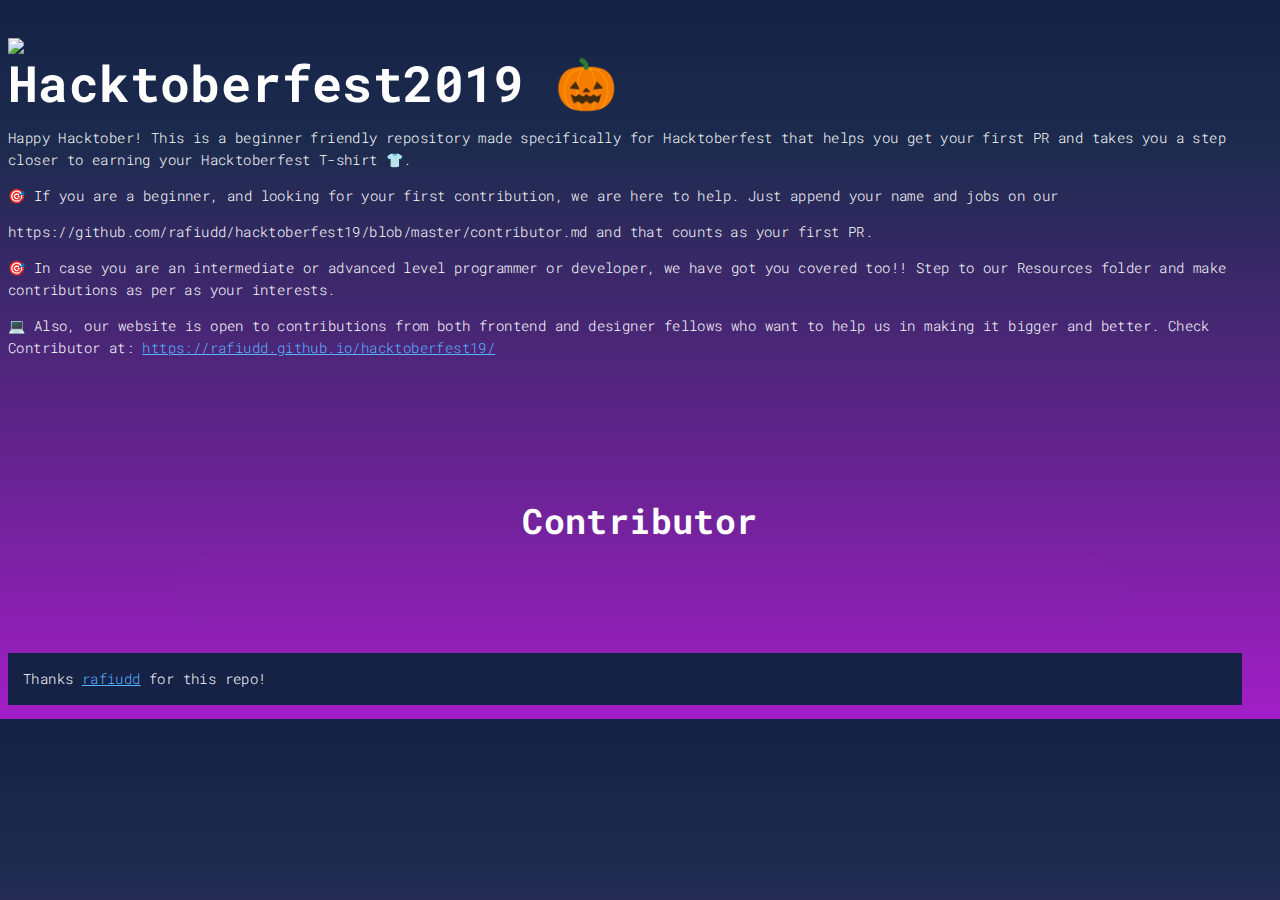
==== index.html @ 73d155b0 "Merge pull request #71 from aditya2000/newbranch" ====
<!DOCTYPE html>
<html>
  <head>
    <meta charset="utf-8" />
    <link
      href="https://fonts.googleapis.com/css?family=Roboto&display=swap"
      rel="stylesheet"
    />
    <link href="https://fonts.googleapis.com/css?family=Roboto+Mono&display=swap" rel="stylesheet">
    <title>HACKTOBERFEST</title>

    <style media="screen">
      body {
        font-family: 'Helvetica Neue', Helvetica, Arial, sans-serif;
        color: white;
        font-size: 14px;
        font-weight: 300;
        line-height: 22px;
        letter-spacing: 0.4px;
        padding-top: 30px;
        font-family: 'Roboto Mono', monospace;
        background: rgb(21,34,70);
        background: linear-gradient(180deg, rgba(21,34,70,1) 0%, rgba(28,43,77,1) 20%, rgba(161,30,198,1) 100%);
      }

      p {
        margin-right: 30px;
      }
      .card {
        background-color: white;
        border-radius: 30px;
        display: flex;
        box-shadow: 0 1px 2px 0 rgba(0, 0, 0, 0.15);
        margin: 20px;
        position: relative;
        margin-bottom: 50px;
        transition: all 0.2s ease-in-out;
        box-shadow: 10px 10px 100px 0.5px rgba(244, 244, 244, 1);
      }
      .card:hover {
        box-shadow: none;
        margin-bottom: 54px;
      }
      .image img {
        width: 20%;
      }

      .text {
        background: #fff;
        padding: 20px;
        min-height: 200px;
      }

      .text p {
        margin-bottom: 0px;
      }

      .fab {
        width: 60px;
        height: 60px;
        border-radius: 50%;
        position: absolute;
        margin-top: -50px;
        right: 20px;
        box-shadow: 0px 2px 6px rgba(0, 0, 0, 0.3);
        color: #fff;
        font-size: 48px;
        line-height: 48px;
        text-align: center;
        background: #0066a2;
        -webkit-transition: -webkit-transform 0.2s ease-in-out;
        transition: transform 0.2s ease-in-out;
      }

      .fab:hover {
        background: #549d3c;
        cursor: pointer;
        -ms-transform: rotate(90deg);
        -webkit-transform: rotate(90deg);
        transform: rotate(90deg);
      }
      .card {
        width: 80%;
        display: flex;
        margin: 0 auto;
      }

      .link {
        color: #58B4FF;
      }

      .link a {
        text-decoration: none !important;
        color: #fff;
      }

      .names {
        margin-top: -20px;
        padding-left: 20px;
        padding-right: 20px;
        font-family: 'Roboto', sans-serif;
      }
      .names a {
        text-decoration: none;
      }
    </style>
  </head>
  <body>
    <img src="images/65826274-63949180-e29b-11e9-9c46-7740707c1702.png" style="width: 500px; float: left;">
    <h1 style="font-size: 50px">Hacktoberfest2019 🎃</h1>
    <div>
      <p>
          Happy Hacktober! This is a beginner friendly repository made specifically for Hacktoberfest that helps you get your first PR and takes you a step closer to earning your Hacktoberfest T-shirt 👕.
      </p>
      <p>
          🎯 If you are a beginner, and looking for your first contribution, we are here to help. Just append your name and jobs on our
      </p>
      <p>
          https://github.com/rafiudd/hacktoberfest19/blob/master/contributor.md and that counts as your first PR.
      </p>
      <p>
          🎯 In case you are an intermediate or advanced level programmer or developer, we have got you covered too!! Step to our Resources folder and make contributions as per as your interests.
      </p>
      <p>
          💻 Also, our website is open to contributions from both frontend and designer fellows who want to help us in making it bigger and better.
          Check Contributor at: <a class="link" href="https://rafiudd.github.io/hacktoberfest19/">https://rafiudd.github.io/hacktoberfest19/</a>
      </p>
    </div>
    <h3 style="text-align: center;color: white; margin-top: 150px; font-size: 35px">Contributor</h3>

    <div style="margin-top: 50px;" class="container">
      <div class="row">
        <div
          class="col-md-6 col-sm-8 col-xs-12 col-md-offset-3 col-sm-offset-2"
        >
          <div class="card">
            <div class="image" id="imaget"></div>
          </div>
        </div>
      </div>
    </div>

    <br>

    <p style="margin-top: 50px; background-color: #152246; padding: 15px;">Thanks <a class="link" href="https://github.com/rafiudd">rafiudd</a> for this repo!</p>

    <script>
      async function get() {
        const res = await fetch(
          'https://api.github.com/repos/rafiudd/hacktoberfest19/contributors',
        );
        const data = await res.json();
        console.log(data);

        let img = document.getElementById('imaget');
        let divNames = document.querySelector('.names');
        let linkRepo = document.querySelector('.link_repositories');

        for (let i = 0; i < data.length; i++) {
          let listName = '';
          let listImg = '';

          let listData = data[i];
          let {login: user, avatar_url: imgUser} = listData;

          listName += `<h3>${user}</h3>"`;
          listImg += `<a href="https://github.com/${user}" ><img src="${imgUser}"></a>`;
          img.innerHTML += listImg;
        }
      }
      window.onload = get();
    </script>
  </body>
</html>
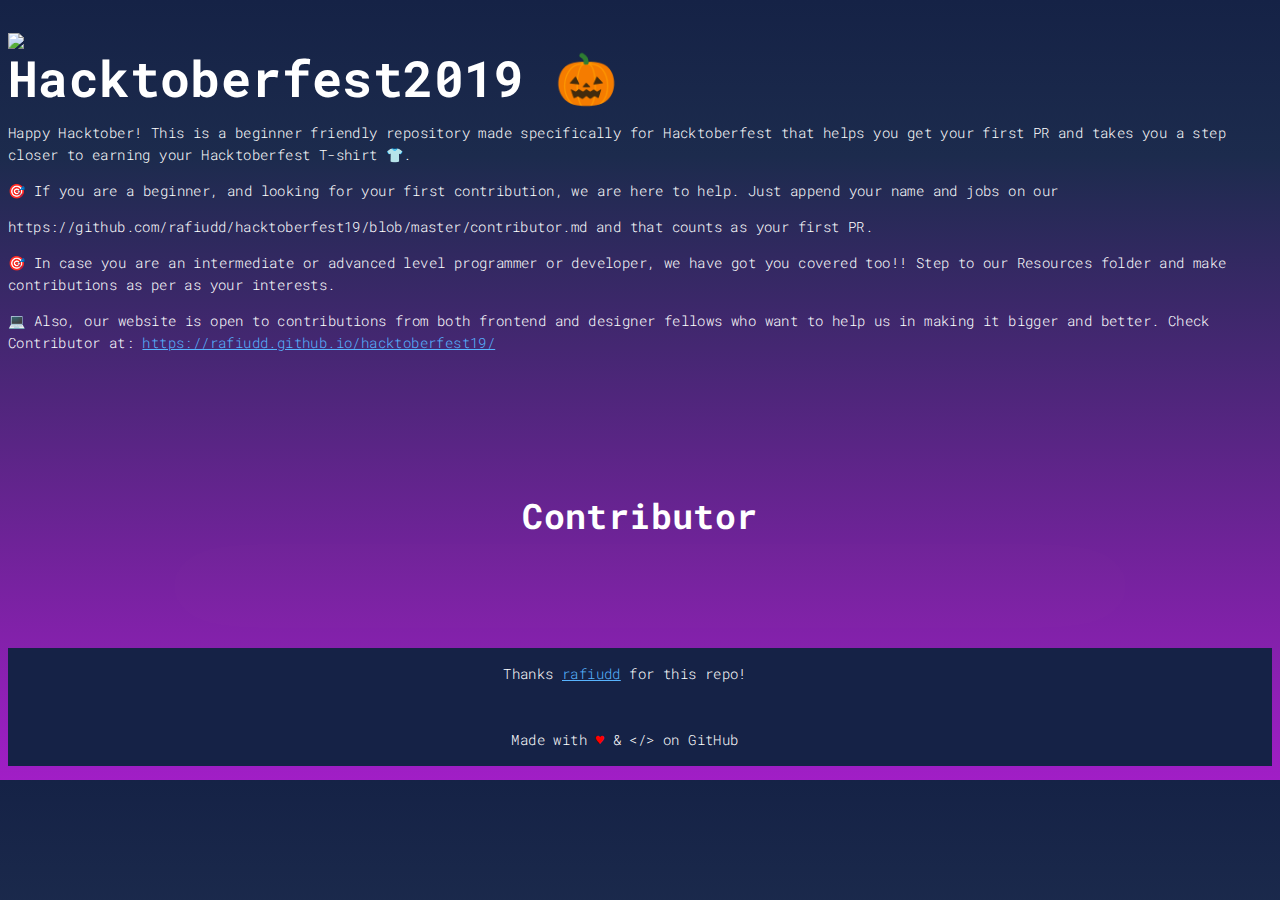
==== commit 2bd692f7: "Update index.html" ====
--- a/index.html
+++ b/index.html
@@ -7,7 +7,7 @@
       rel="stylesheet"
     />
     <link href="https://fonts.googleapis.com/css?family=Roboto+Mono&display=swap" rel="stylesheet">
-    <title>HACKTOBERFEST</title>
+    <title>HACKTOBERFEST 2019</title>
 
     <style media="screen">
       body {
@@ -17,7 +17,7 @@
         font-weight: 300;
         line-height: 22px;
         letter-spacing: 0.4px;
-        padding-top: 30px;
+        padding-top: 25px;
         font-family: 'Roboto Mono', monospace;
         background: rgb(21,34,70);
         background: linear-gradient(180deg, rgba(21,34,70,1) 0%, rgba(28,43,77,1) 20%, rgba(161,30,198,1) 100%);
@@ -101,7 +101,15 @@
         font-family: 'Roboto', sans-serif;
       }
       .names a {
-        text-decoration: none;
+        text-decoration: bold;
+      }
+      .footerdiv{
+        background-color: #152246; 
+        margin-top: 50px; 
+      }
+      .footerdiv p{
+        padding: 15px;
+        text-align: center;
       }
     </style>
   </head>
@@ -142,8 +150,10 @@
 
     <br>
 
-    <p style="margin-top: 50px; background-color: #152246; padding: 15px;">Thanks <a class="link" href="https://github.com/rafiudd">rafiudd</a> for this repo!</p>
-
+    <div class="footerdiv">
+      <p>Thanks <a class="link" href="https://github.com/rafiudd">rafiudd</a> for this repo!</p>
+      <p>Made with <span style="color:#f00;">&hearts;</span> &  &lt;/&gt; on GitHub</p>
+  </div>
     <script>
       async function get() {
         const res = await fetch(
